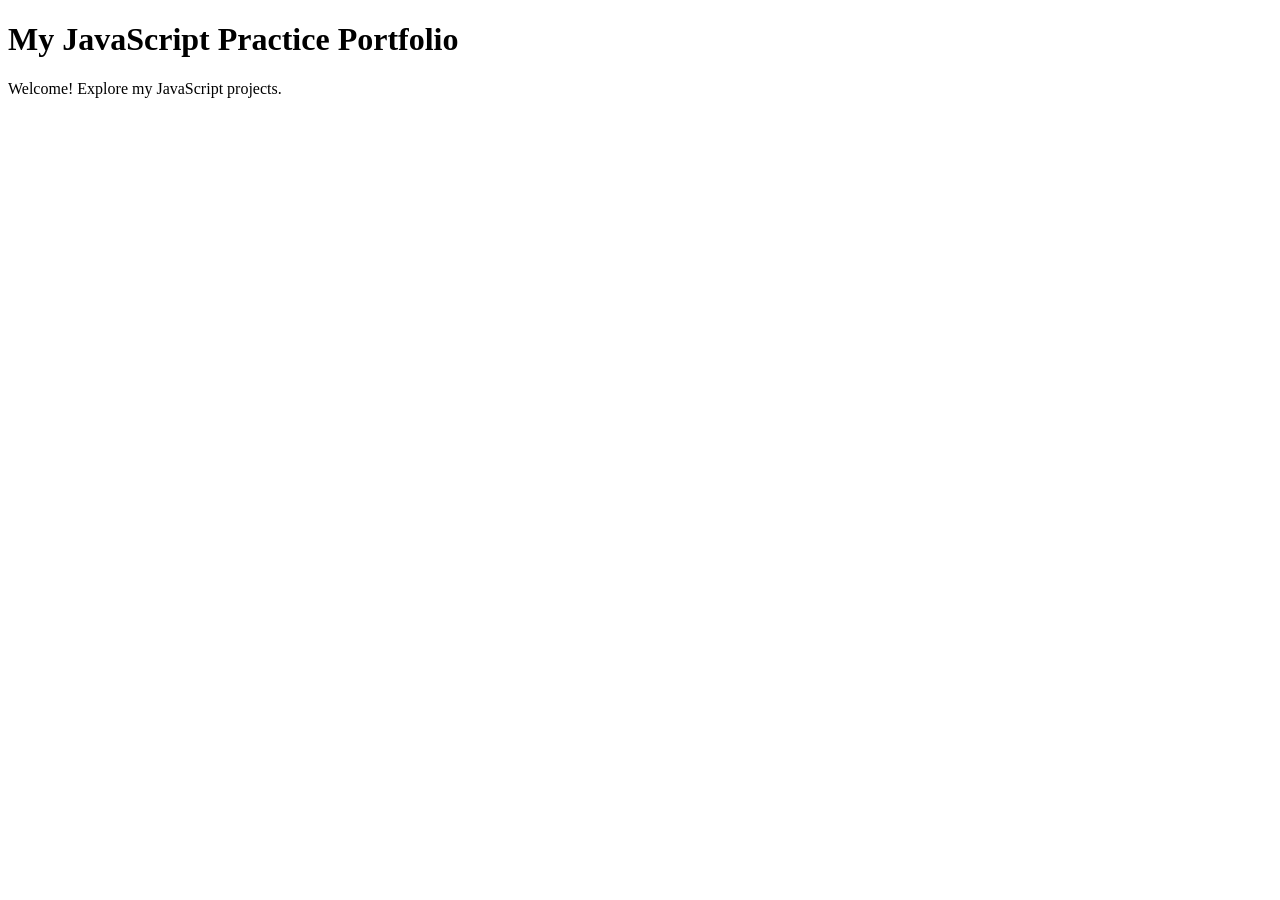
==== index.html @ 53723280 "Create index.html" ====
<!DOCTYPE html>
<html lang="en">
<head>
  <meta charset="UTF-8">
  <meta name="viewport" content="width=device-width, initial-scale=1.0">
  <title>My JavaScript Practice</title>
</head>
<body>

  <h1>My JavaScript Practice Portfolio</h1>
  <p>Welcome! Explore my JavaScript projects.</p>

</body>
</html>
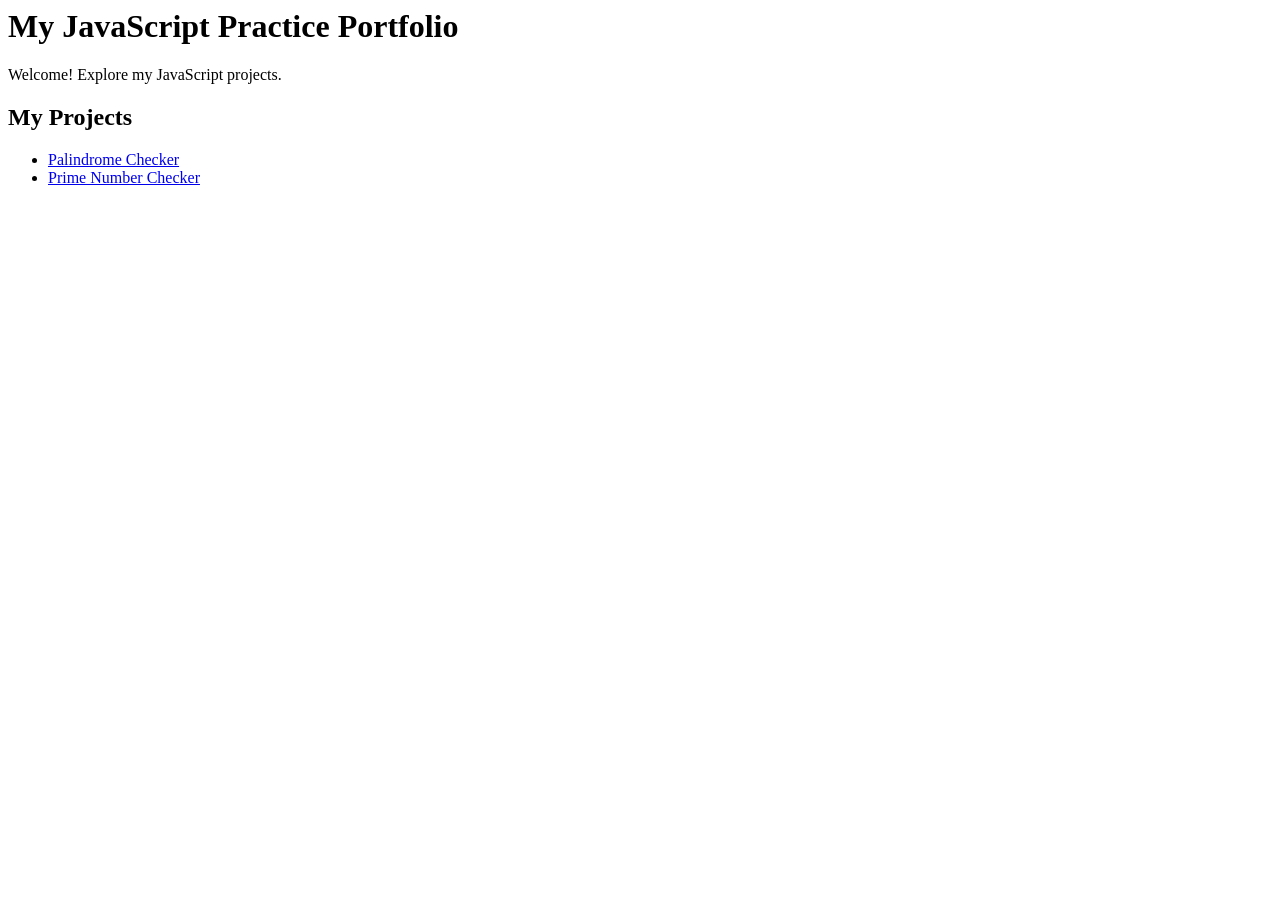
==== commit 038e6f95: "Add project section to index.html Added a section for projects with links to specific tools." ====
--- a/index.html
+++ b/index.html
@@ -1,15 +1,13 @@
-
-<!DOCTYPE html>
-<html lang="en">
-<head>
-  <meta charset="UTF-8">
-  <meta name="viewport" content="width=device-width, initial-scale=1.0">
-  <title>My JavaScript Practice</title>
-</head>
 <body>
 
   <h1>My JavaScript Practice Portfolio</h1>
   <p>Welcome! Explore my JavaScript projects.</p>
 
+  <h2>My Projects</h2>
+
+  <ul>
+    <li><a href="palindrome-checker/">Palindrome Checker</a></li>
+    <li><a href="prime-number-checker/">Prime Number Checker</a></li>
+  </ul>
+
 </body>
-</html>
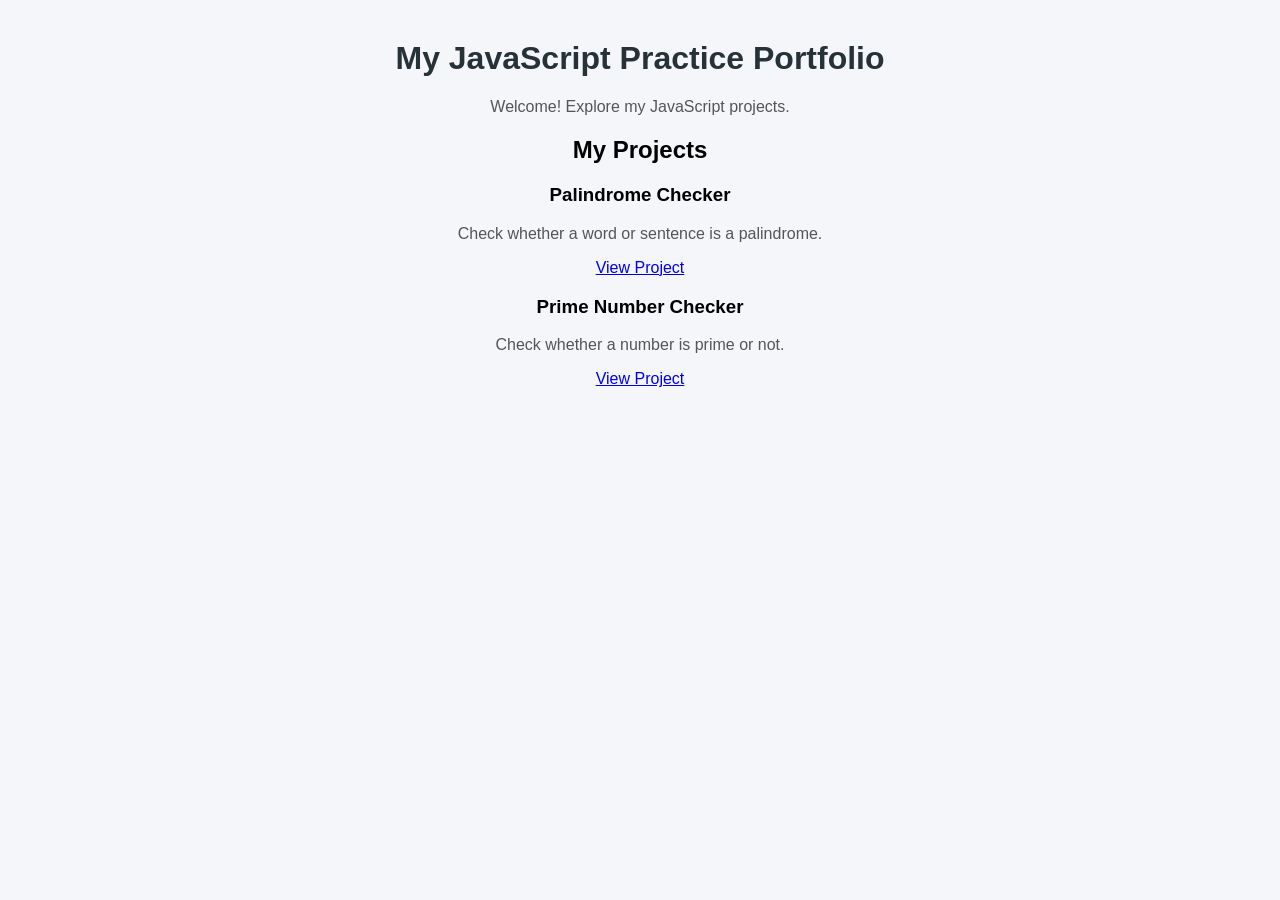
==== commit fd8d169e: "Refactor project links into project cards" ====
--- a/index.html
+++ b/index.html
@@ -1,3 +1,6 @@
+<head>
+  <link rel="stylesheet" href="style.css">
+</head>
 <body>
 
   <h1>My JavaScript Practice Portfolio</h1>
@@ -6,8 +9,21 @@
   <h2>My Projects</h2>
 
   <ul>
-    <li><a href="palindrome-checker/">Palindrome Checker</a></li>
-    <li><a href="prime-number-checker/">Prime Number Checker</a></li>
+<div class="projects">
+
+  <div class="project-card">
+    <h3>Palindrome Checker</h3>
+    <p>Check whether a word or sentence is a palindrome.</p>
+    <a href="palindrome-checker/">View Project</a>
+  </div>
+
+  <div class="project-card">
+    <h3>Prime Number Checker</h3>
+    <p>Check whether a number is prime or not.</p>
+    <a href="prime-number-checker/">View Project</a>
+  </div>
+
+</div>
   </ul>
 
 </body>
--- a/style.css
+++ b/style.css
@@ -0,0 +1,24 @@
+body {
+  font-family: Arial, sans-serif;
+  background-color: #f4f6f9;
+  margin: 0;
+  padding: 0;
+  text-align: center;
+}
+
+h1 {
+  color: #263238;
+  margin-top: 40px;
+}
+
+p {
+  color: #555;
+}
+ul {
+  list-style: none;
+  padding: 0;
+}
+
+li {
+  margin: 12px 0;
+}
